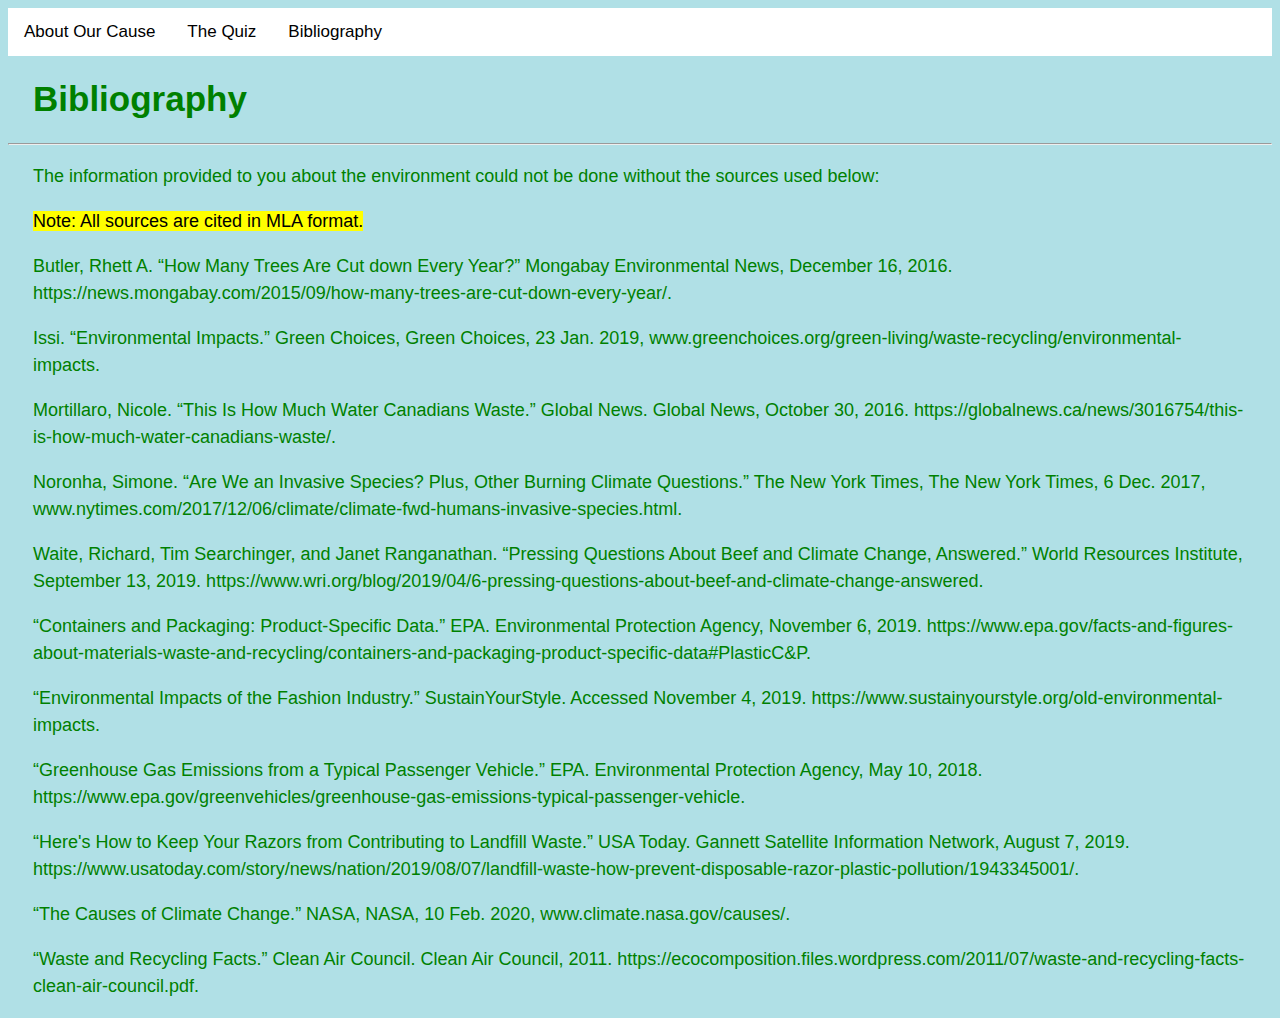
==== bib.html @ dd70a57d "Add files via upload" ====
<!DOCTYPE html>
<html>
<head>
<link rel="stylesheet" href="styles.css">
<title> Bibliography </title>
</head>
<body style = "background-color:powderblue;">

<div class="topnav">
  <a href="index.html">About Our Cause</a>
  <a href="thequiz.html">The Quiz</a>
  <a href="bib.html">Bibliography</a>
</div>

<h1> Bibliography </h1>
<hr> 

<p> The information provided to you about the environment could not be done without the sources used below: </p>
<p> <mark> Note: All sources are cited in MLA format. </mark> </p>

<p> Butler, Rhett A. “How Many Trees Are Cut down Every Year?” Mongabay Environmental News, December 16, 2016. https://news.mongabay.com/2015/09/how-many-trees-are-cut-down-every-year/. </p>

<p> Issi. “Environmental Impacts.” Green Choices, Green Choices, 23 Jan. 2019, www.greenchoices.org/green-living/waste-recycling/environmental-impacts. </p>

<p> Mortillaro, Nicole. “This Is How Much Water Canadians Waste.” Global News. Global News, October 30, 2016. https://globalnews.ca/news/3016754/this-is-how-much-water-canadians-waste/. </p>

<p> Noronha, Simone. “Are We an Invasive Species? Plus, Other Burning Climate Questions.” The New York Times, The New York Times, 6 Dec. 2017, www.nytimes.com/2017/12/06/climate/climate-fwd-humans-invasive-species.html. </p>

<p> Waite, Richard, Tim Searchinger, and Janet Ranganathan. “Pressing Questions About Beef and Climate Change, Answered.” World Resources Institute, September 13, 2019. https://www.wri.org/blog/2019/04/6-pressing-questions-about-beef-and-climate-change-answered. </p>

<p> “Containers and Packaging: Product-Specific Data.” EPA. Environmental Protection Agency, November 6, 2019. https://www.epa.gov/facts-and-figures-about-materials-waste-and-recycling/containers-and-packaging-product-specific-data#PlasticC&P.</p>

<p> “Environmental Impacts of the Fashion Industry.” SustainYourStyle. Accessed November 4, 2019. https://www.sustainyourstyle.org/old-environmental-impacts. </p>

<p> “Greenhouse Gas Emissions from a Typical Passenger Vehicle.” EPA. Environmental Protection Agency, May 10, 2018. https://www.epa.gov/greenvehicles/greenhouse-gas-emissions-typical-passenger-vehicle. </p>

<p> “Here's How to Keep Your Razors from Contributing to Landfill Waste.” USA Today. Gannett Satellite Information Network, August 7, 2019. https://www.usatoday.com/story/news/nation/2019/08/07/landfill-waste-how-prevent-disposable-razor-plastic-pollution/1943345001/. </p>

<p> “The Causes of Climate Change.” NASA, NASA, 10 Feb. 2020, www.climate.nasa.gov/causes/. </p>

<p> “Waste and Recycling Facts.” Clean Air Council. Clean Air Council, 2011. https://ecocomposition.files.wordpress.com/2011/07/waste-and-recycling-facts-clean-air-council.pdf. </p>



</body>
</html>
---- styles.css ----
/* Add a black background color to the top navigation */
.topnav {
  background-color: white;
  overflow: hidden;
}

/* Style the links inside the navigation bar */
.topnav a {
  float: left;
  color: black;
  text-align: center;
  padding: 14px 16px;
  text-decoration: none;
  font-family: Helvetica;
  font-size: 17px;
}

/* Change the color of links on hover */
.topnav a:hover {
  background-color: #4CAF50;
  color: white;
}

/* Add a color to the active/current link */
.topnav a.active {
  background-color: #4CAF50;
  color: white;
}

h1 {
  font-family: Helvetica;
  color: green;
  font-size: 35px;
  padding-left: 25px
}

p {
  font-family: Helvetica;
  color: green;
  font-size: 18px;
  padding-left: 25px;
  padding-right: 25px;
  line-height: 1.5;
}

img {
  float:right;
  padding-right: 25px;
  padding-left: 25px;
}

.img2 {
  float:left;
  padding-right: 0px;
  padding-left: 0px;
}

.button {
  background-color: #4CAF50;
  border: none;
  color: white;
  padding: 15px 25px;
  text-align: center;
  font-size: 16px;
  cursor: pointer;
}

form {
  font-family: Helvetica;
  color: black;
  font-size: 18px;
  padding-left: 25px;
  padding-right: 25px;
  padding-bottom: 10px;
  line-height: 1.5;
}
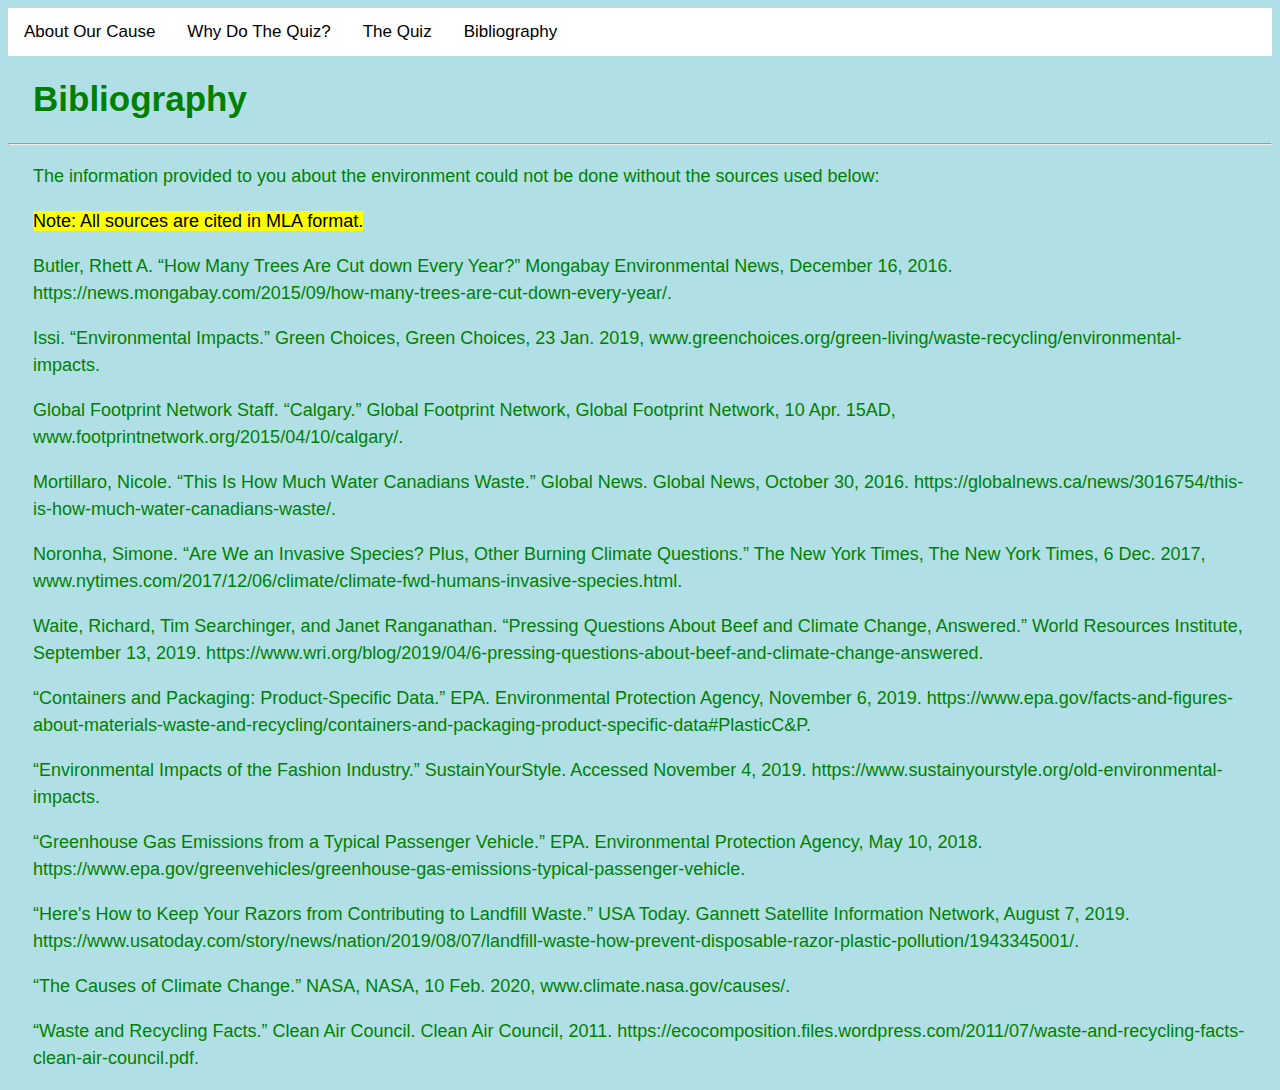
==== commit 3d55d667: "Add files via upload" ====
--- a/bib.html
+++ b/bib.html
@@ -8,6 +8,7 @@
 
 <div class="topnav">
   <a href="index.html">About Our Cause</a>
+  <a href="WDTQ.html">Why Do The Quiz?</a>
   <a href="thequiz.html">The Quiz</a>
   <a href="bib.html">Bibliography</a>
 </div>
@@ -21,6 +22,8 @@
 <p> Butler, Rhett A. “How Many Trees Are Cut down Every Year?” Mongabay Environmental News, December 16, 2016. https://news.mongabay.com/2015/09/how-many-trees-are-cut-down-every-year/. </p>
 
 <p> Issi. “Environmental Impacts.” Green Choices, Green Choices, 23 Jan. 2019, www.greenchoices.org/green-living/waste-recycling/environmental-impacts. </p>
+
+<p> Global Footprint Network Staff. “Calgary.” Global Footprint Network, Global Footprint Network, 10 Apr. 15AD, www.footprintnetwork.org/2015/04/10/calgary/. </p>
 
 <p> Mortillaro, Nicole. “This Is How Much Water Canadians Waste.” Global News. Global News, October 30, 2016. https://globalnews.ca/news/3016754/this-is-how-much-water-canadians-waste/. </p>
 
